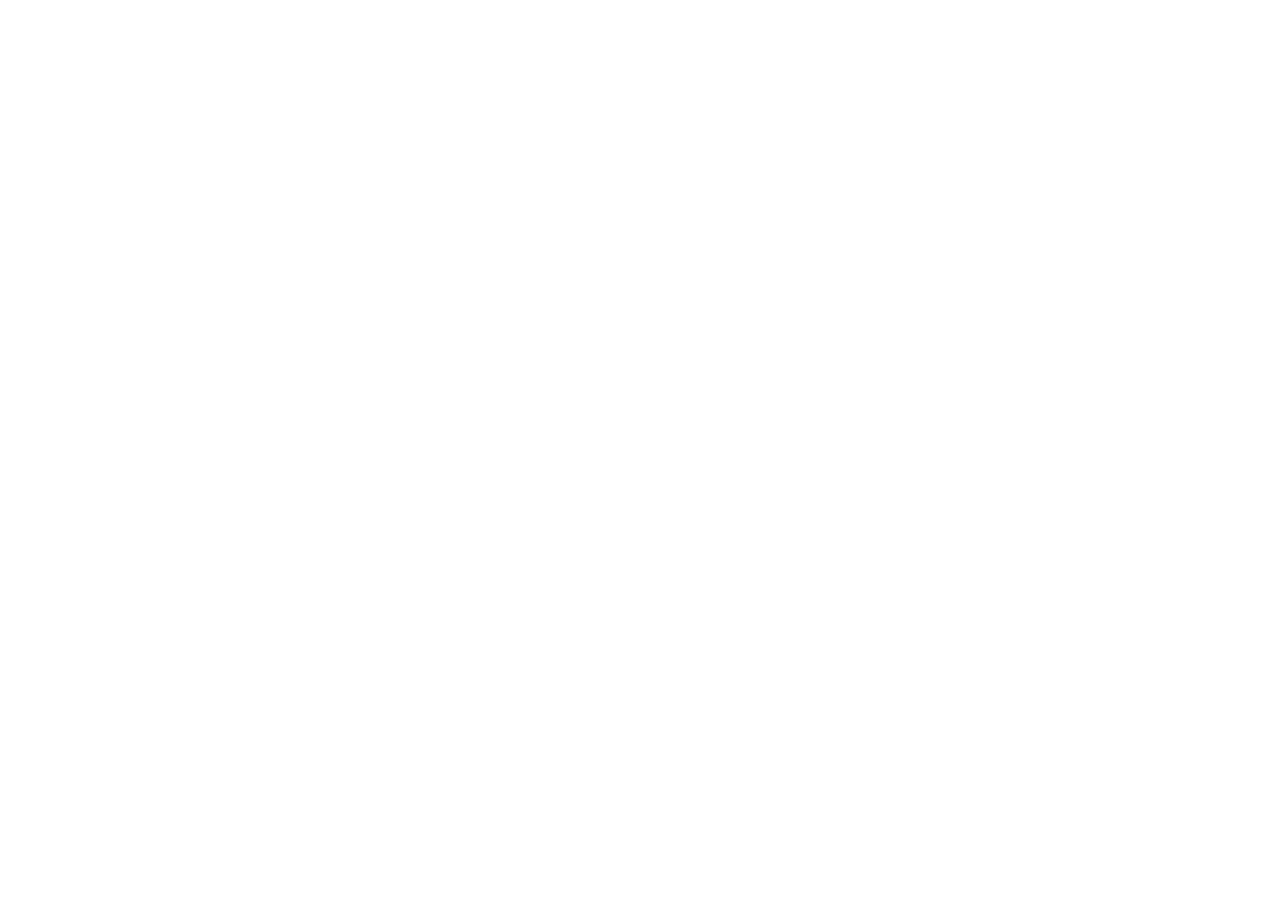
==== card.html @ 8d687ce9 "Initial commit" ====
<!DOCTYPE html>
<html lang="ru">
<head>
	<meta charset="UTF-8">
	<title>Карточка курса | Навигатор курсов</title>
	<link rel="stylesheet" href="css/style.css">
</head>
<body>
	<header></header>
	<footer></footer>
</body>
</html>
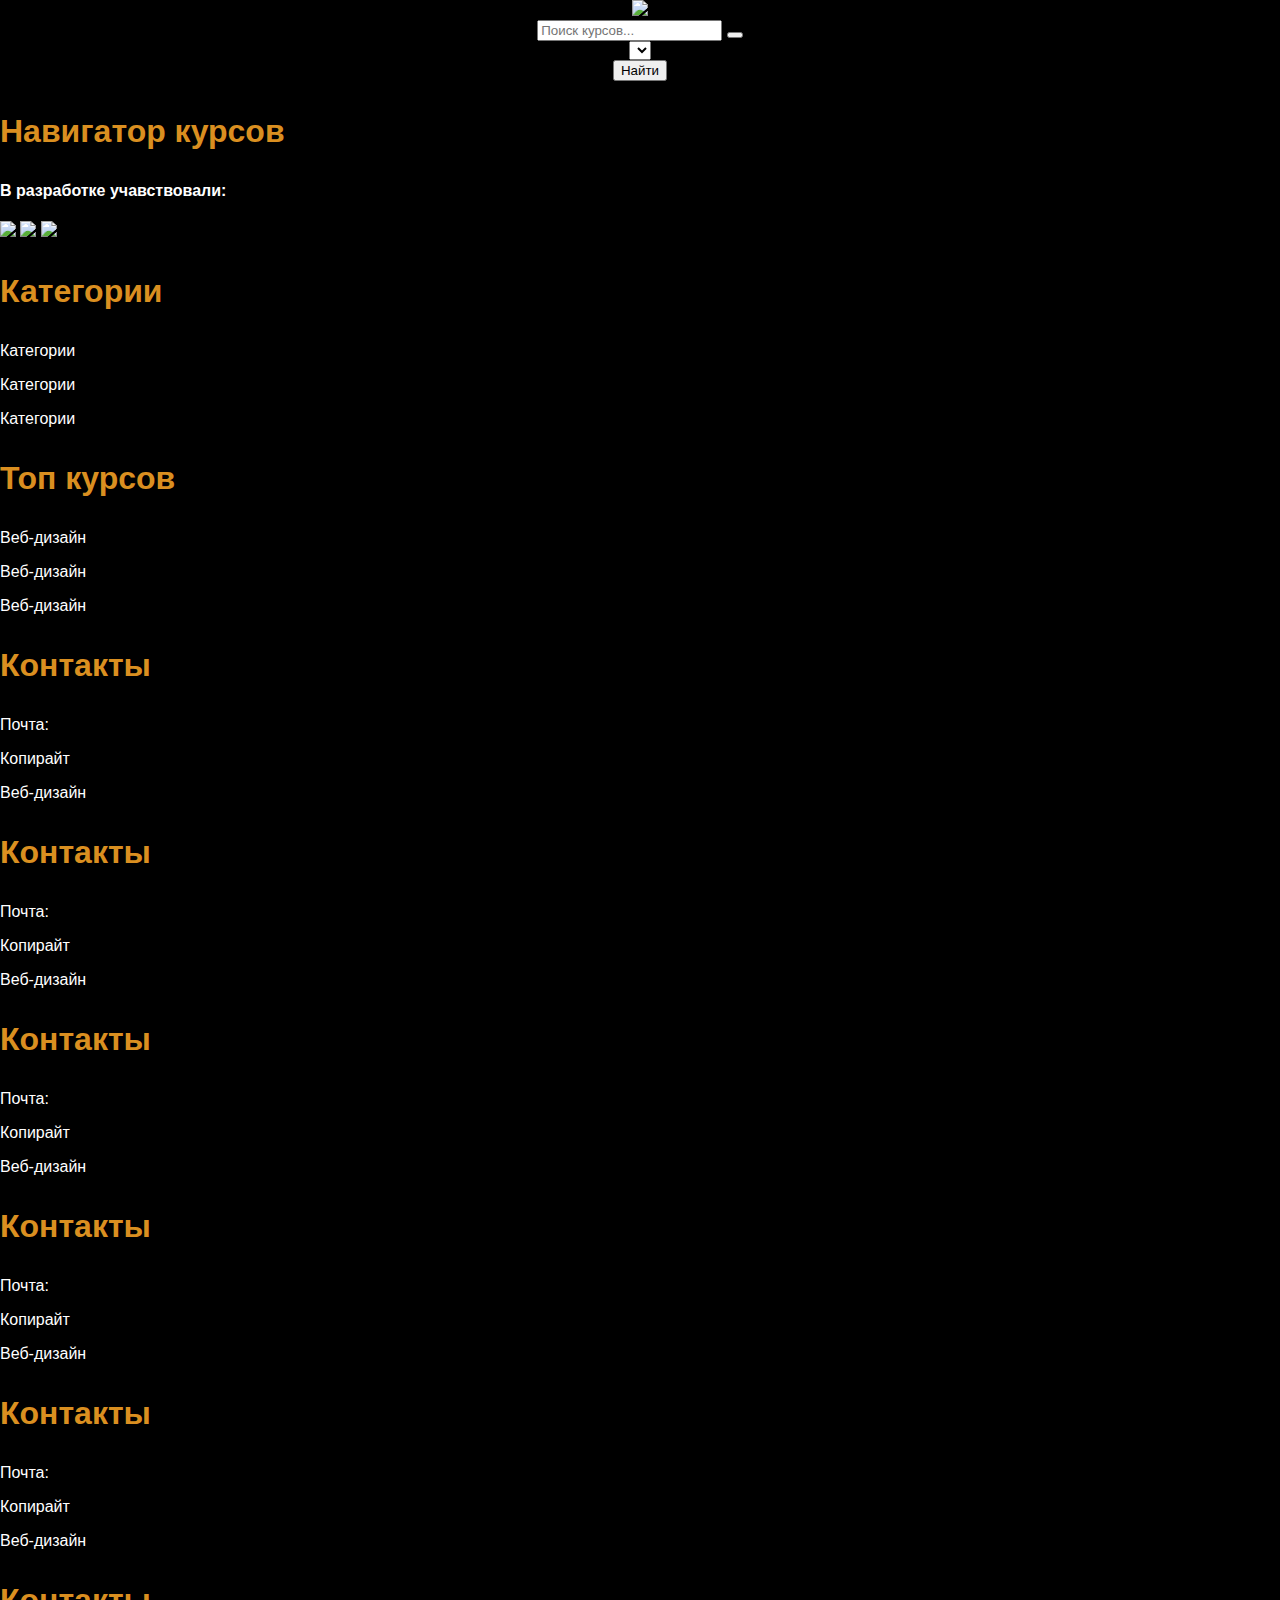
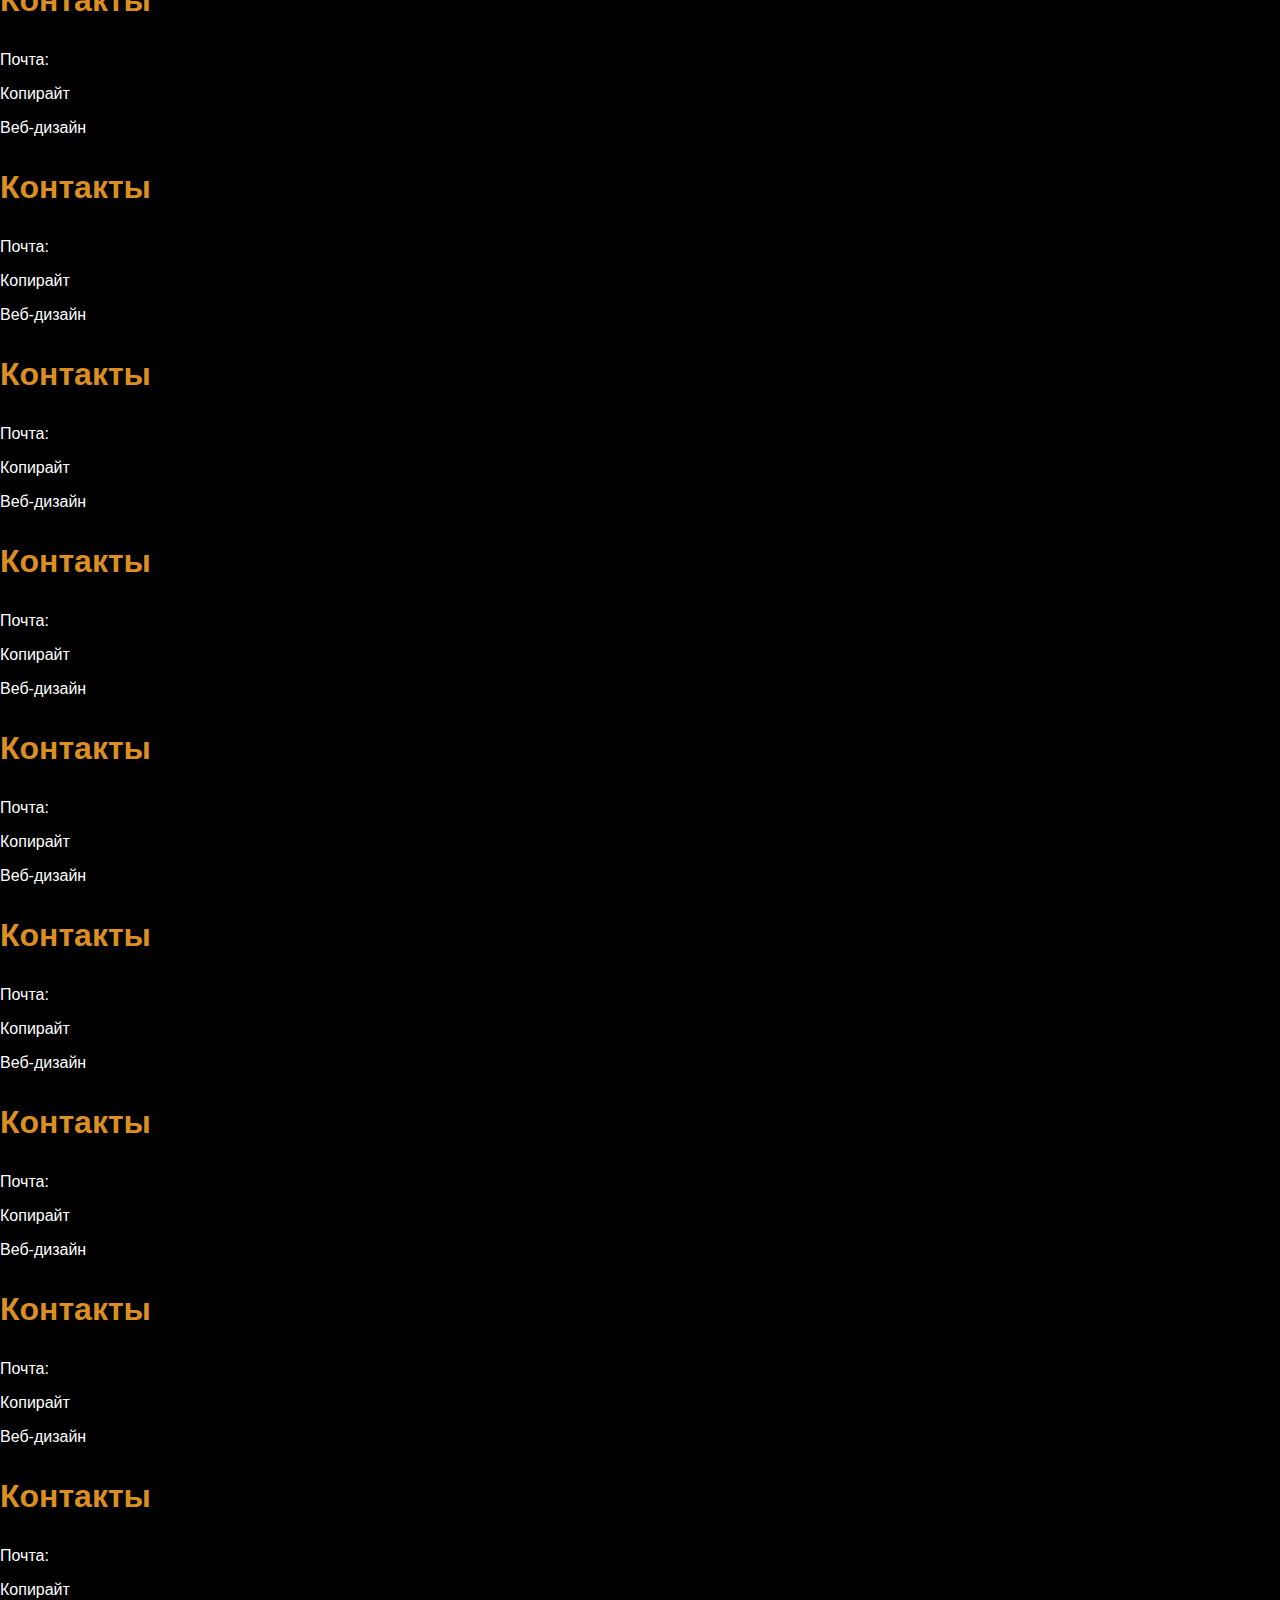
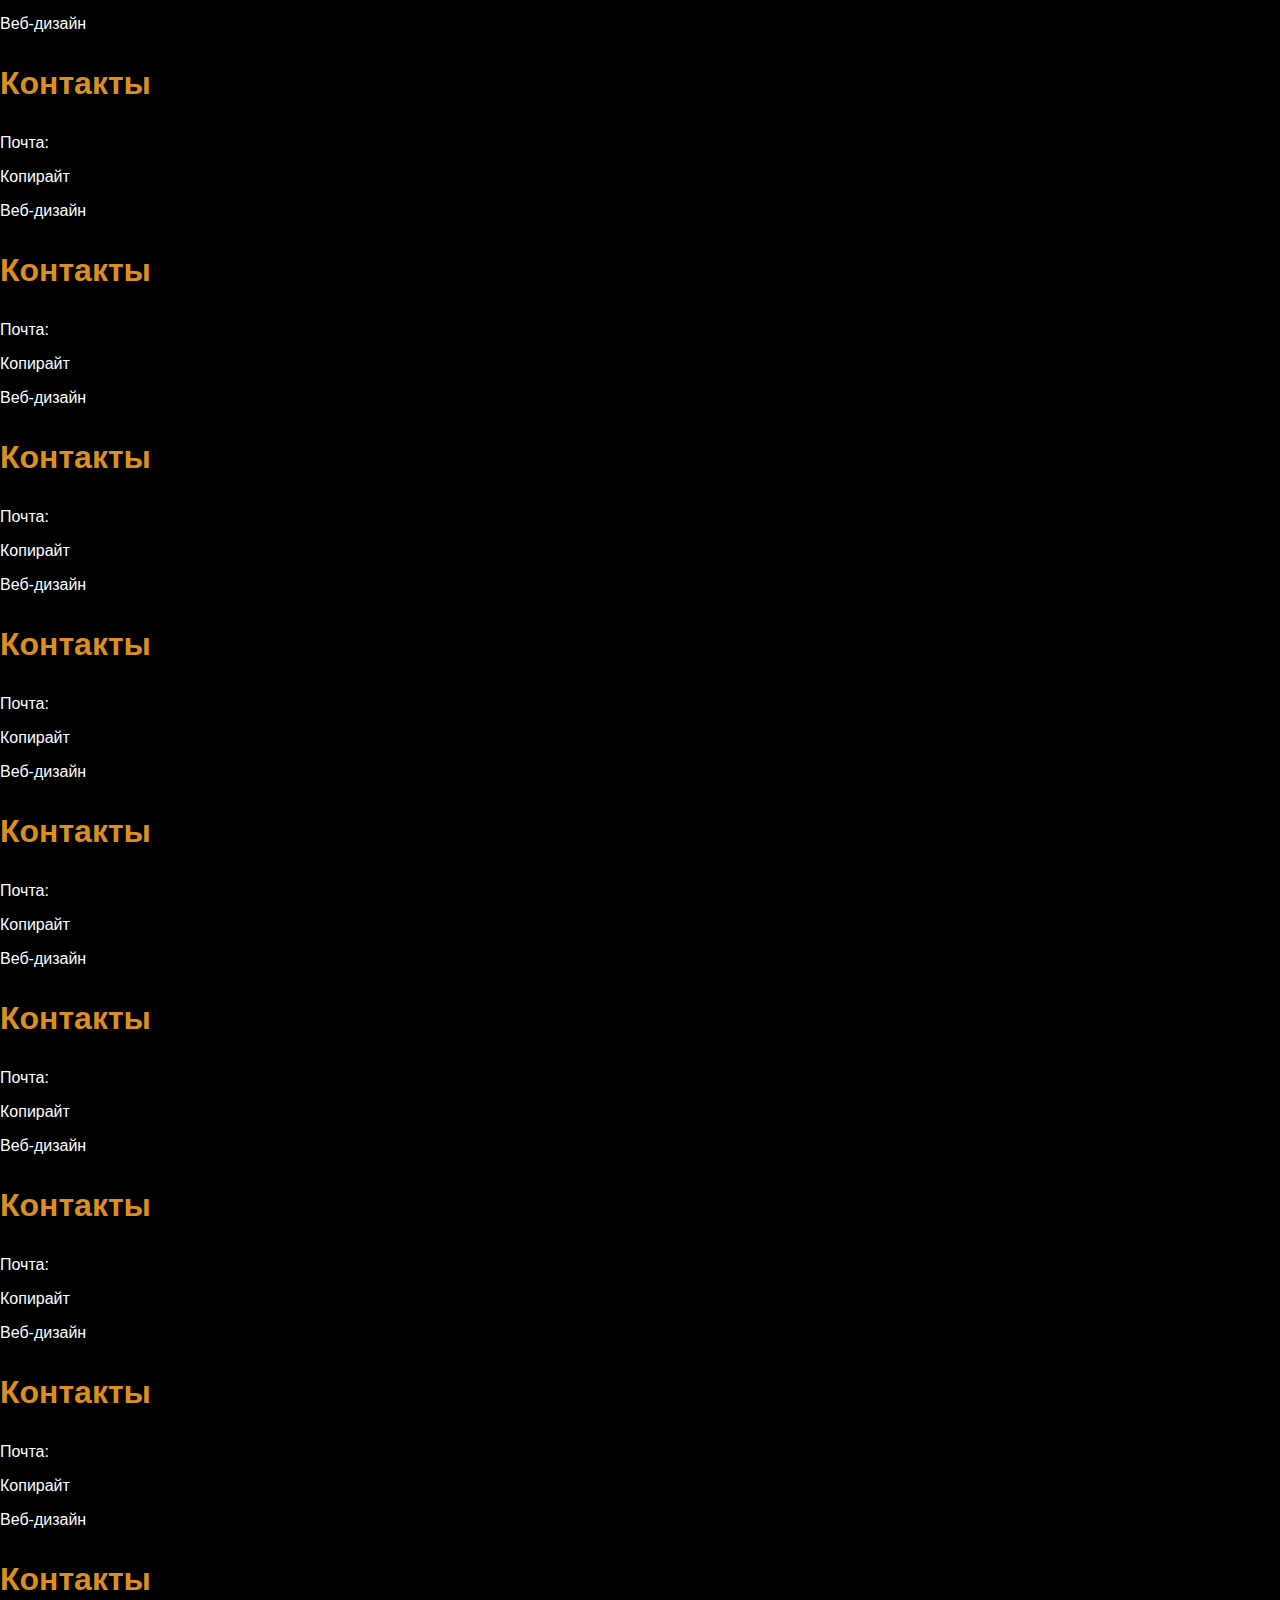
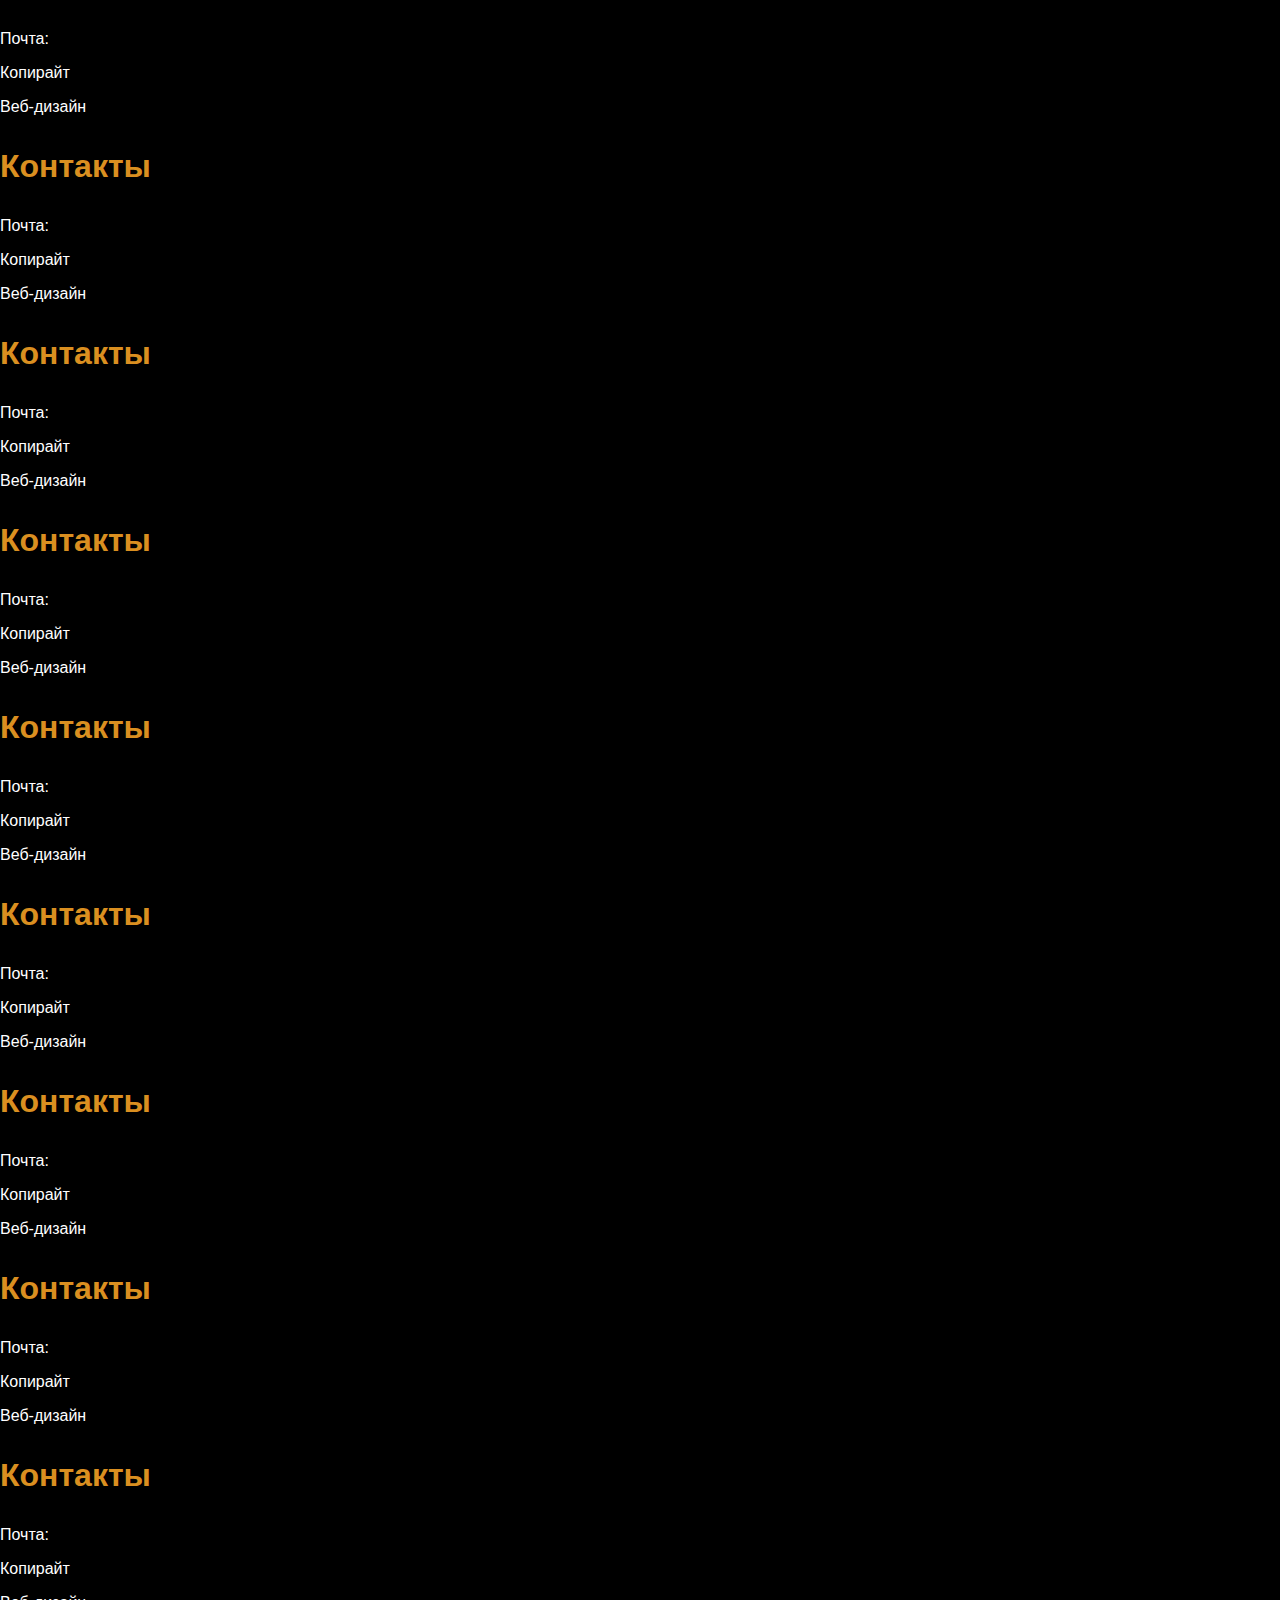
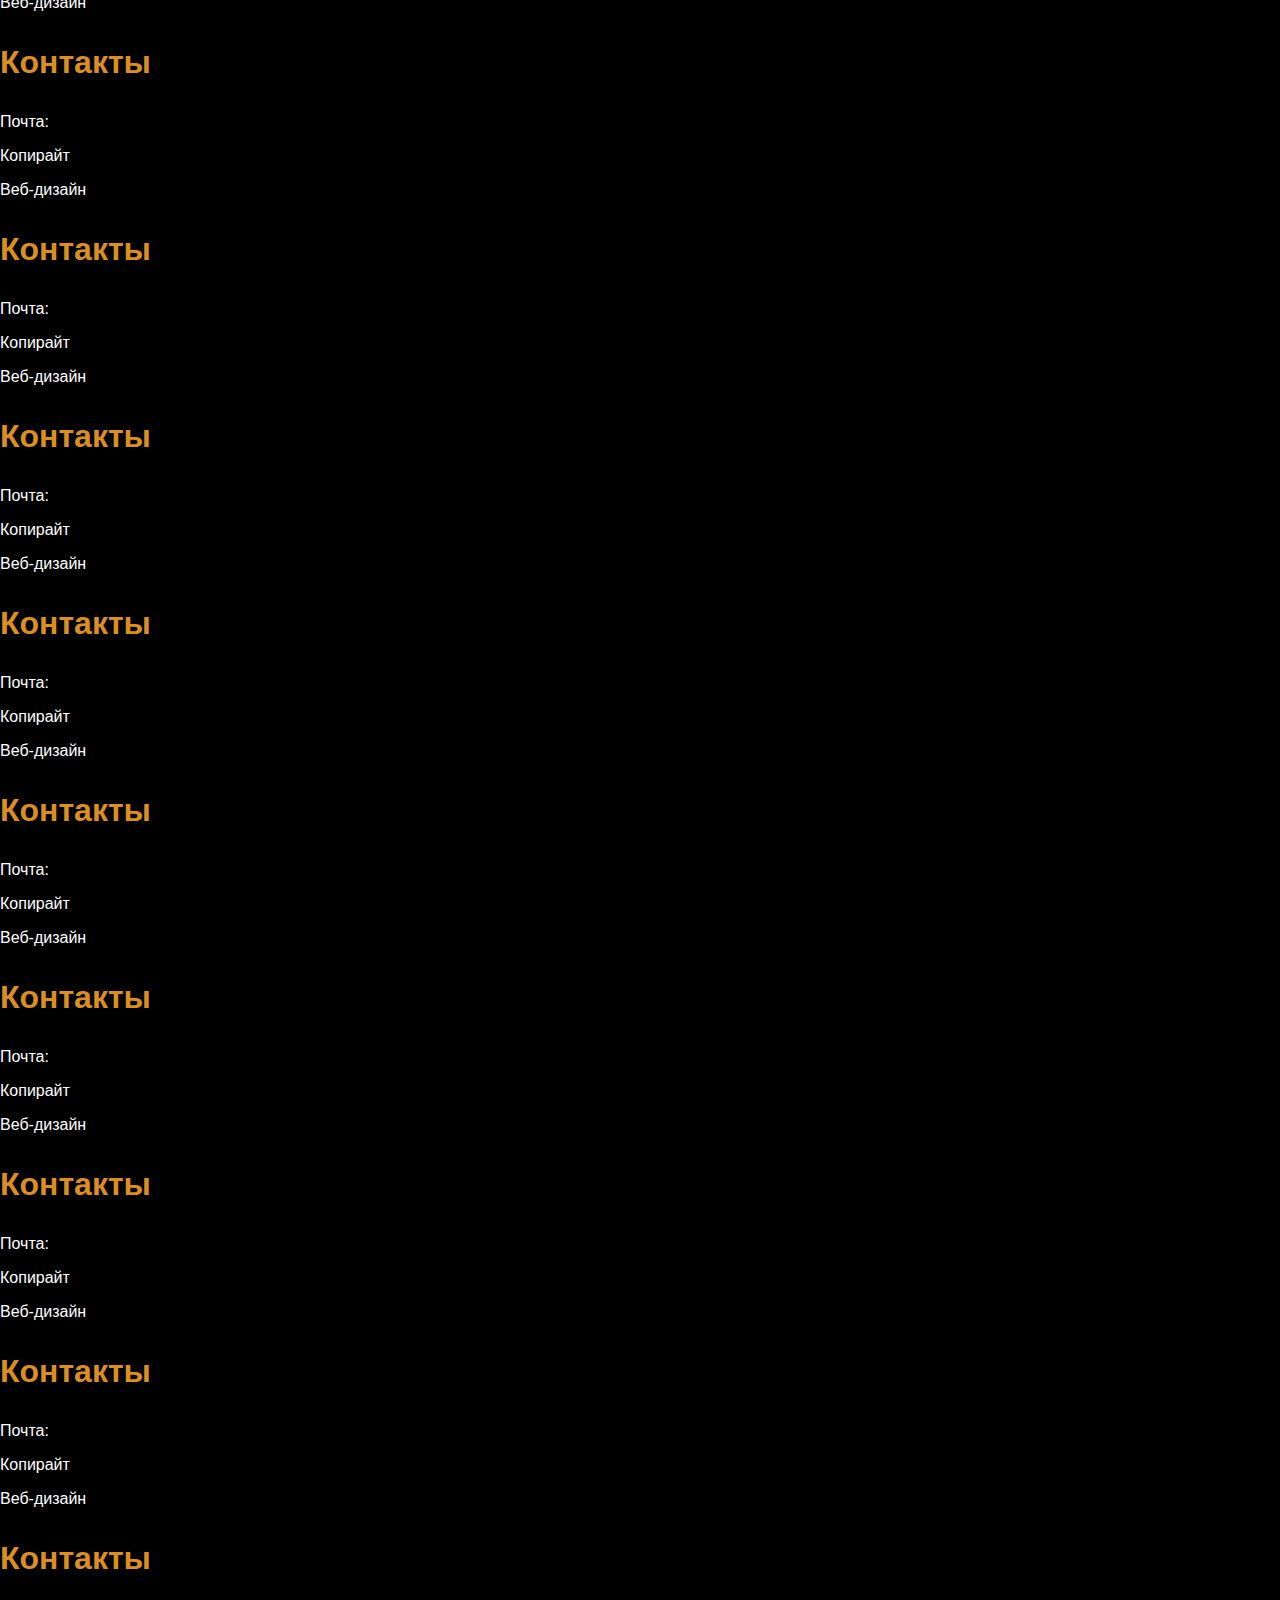
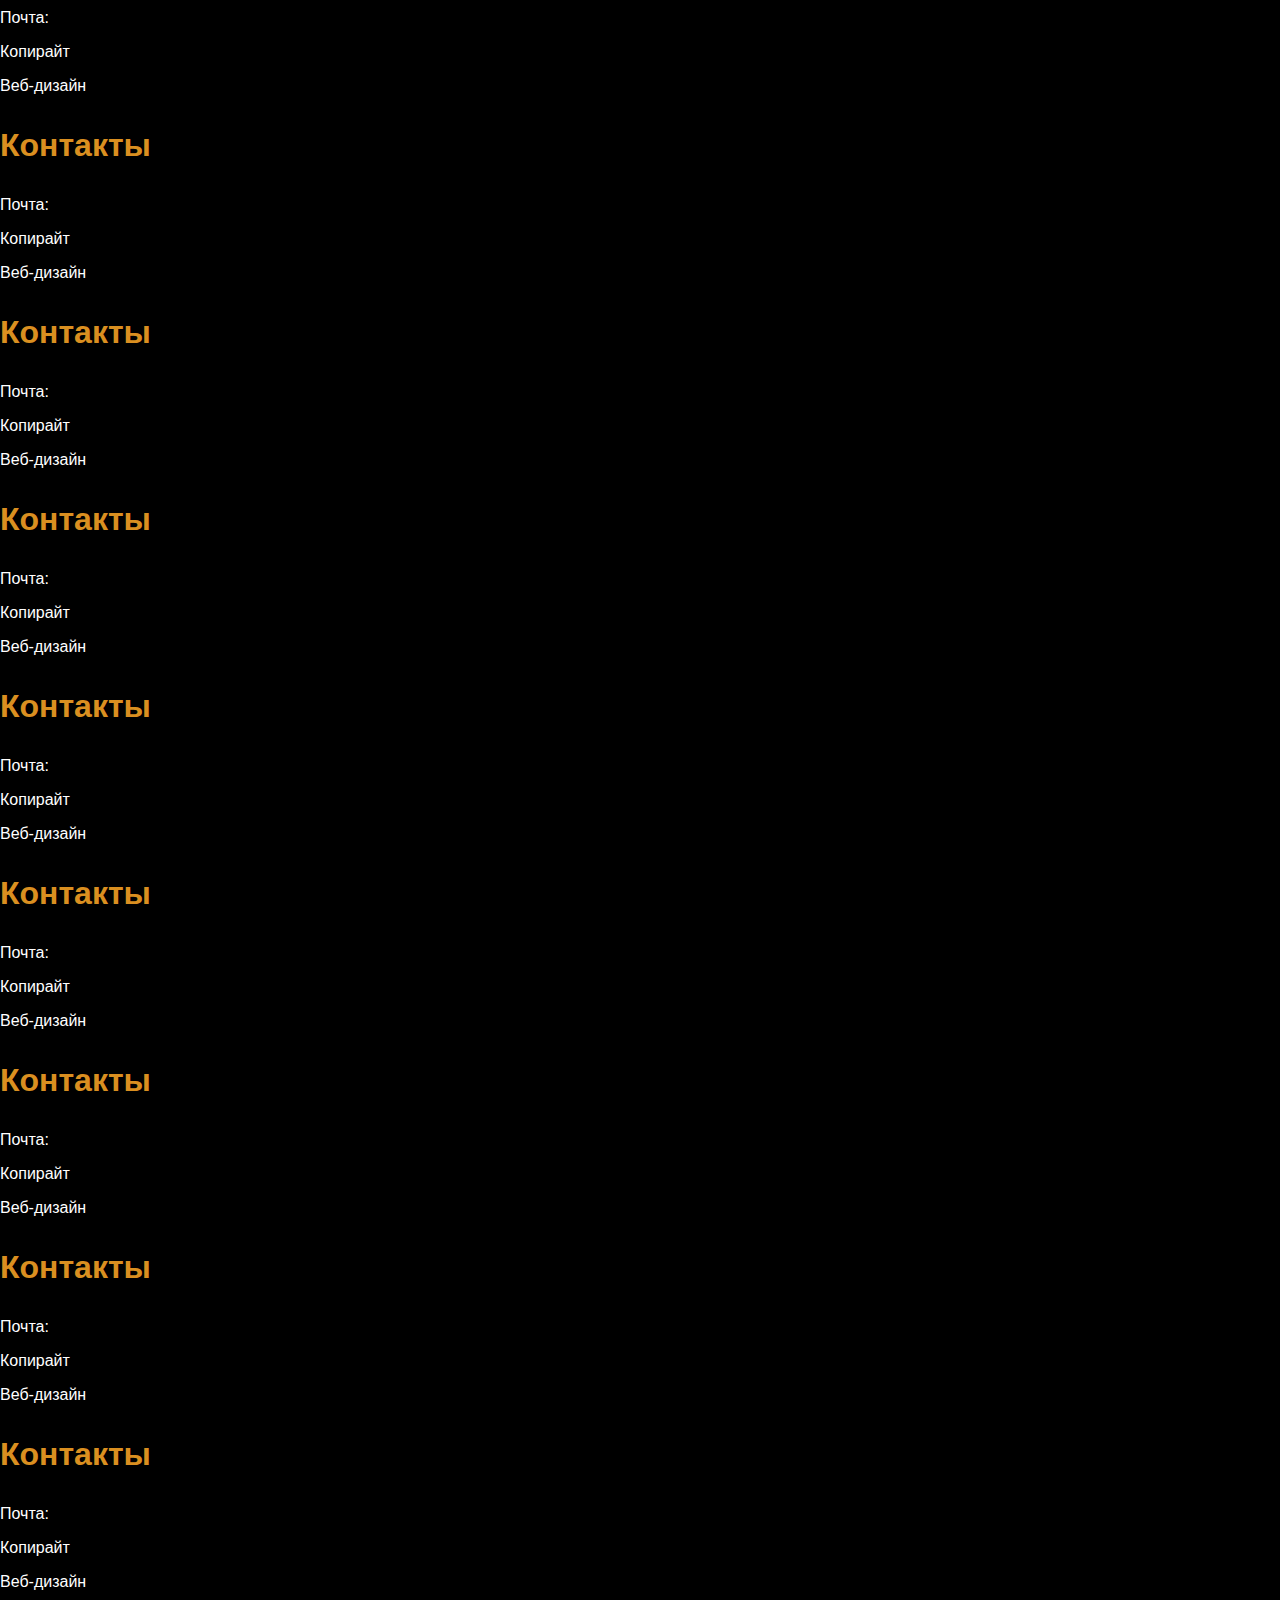
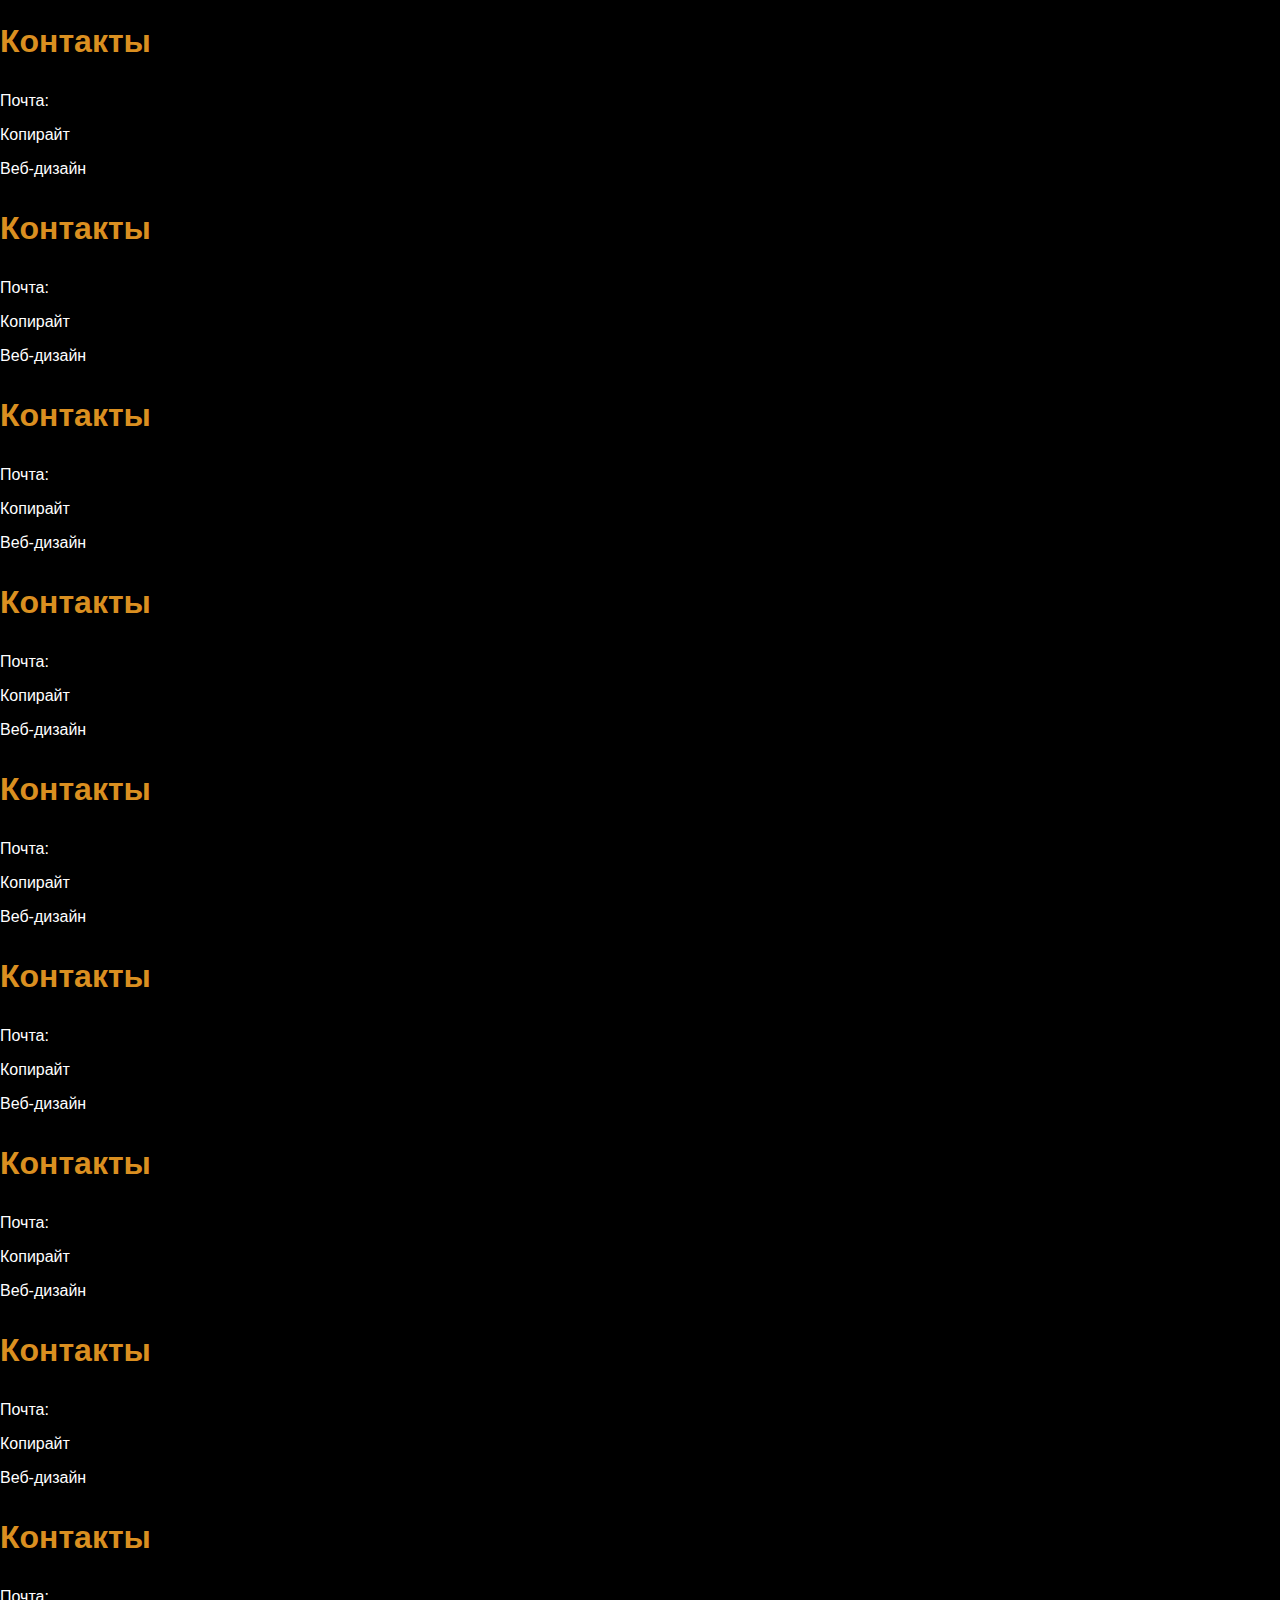
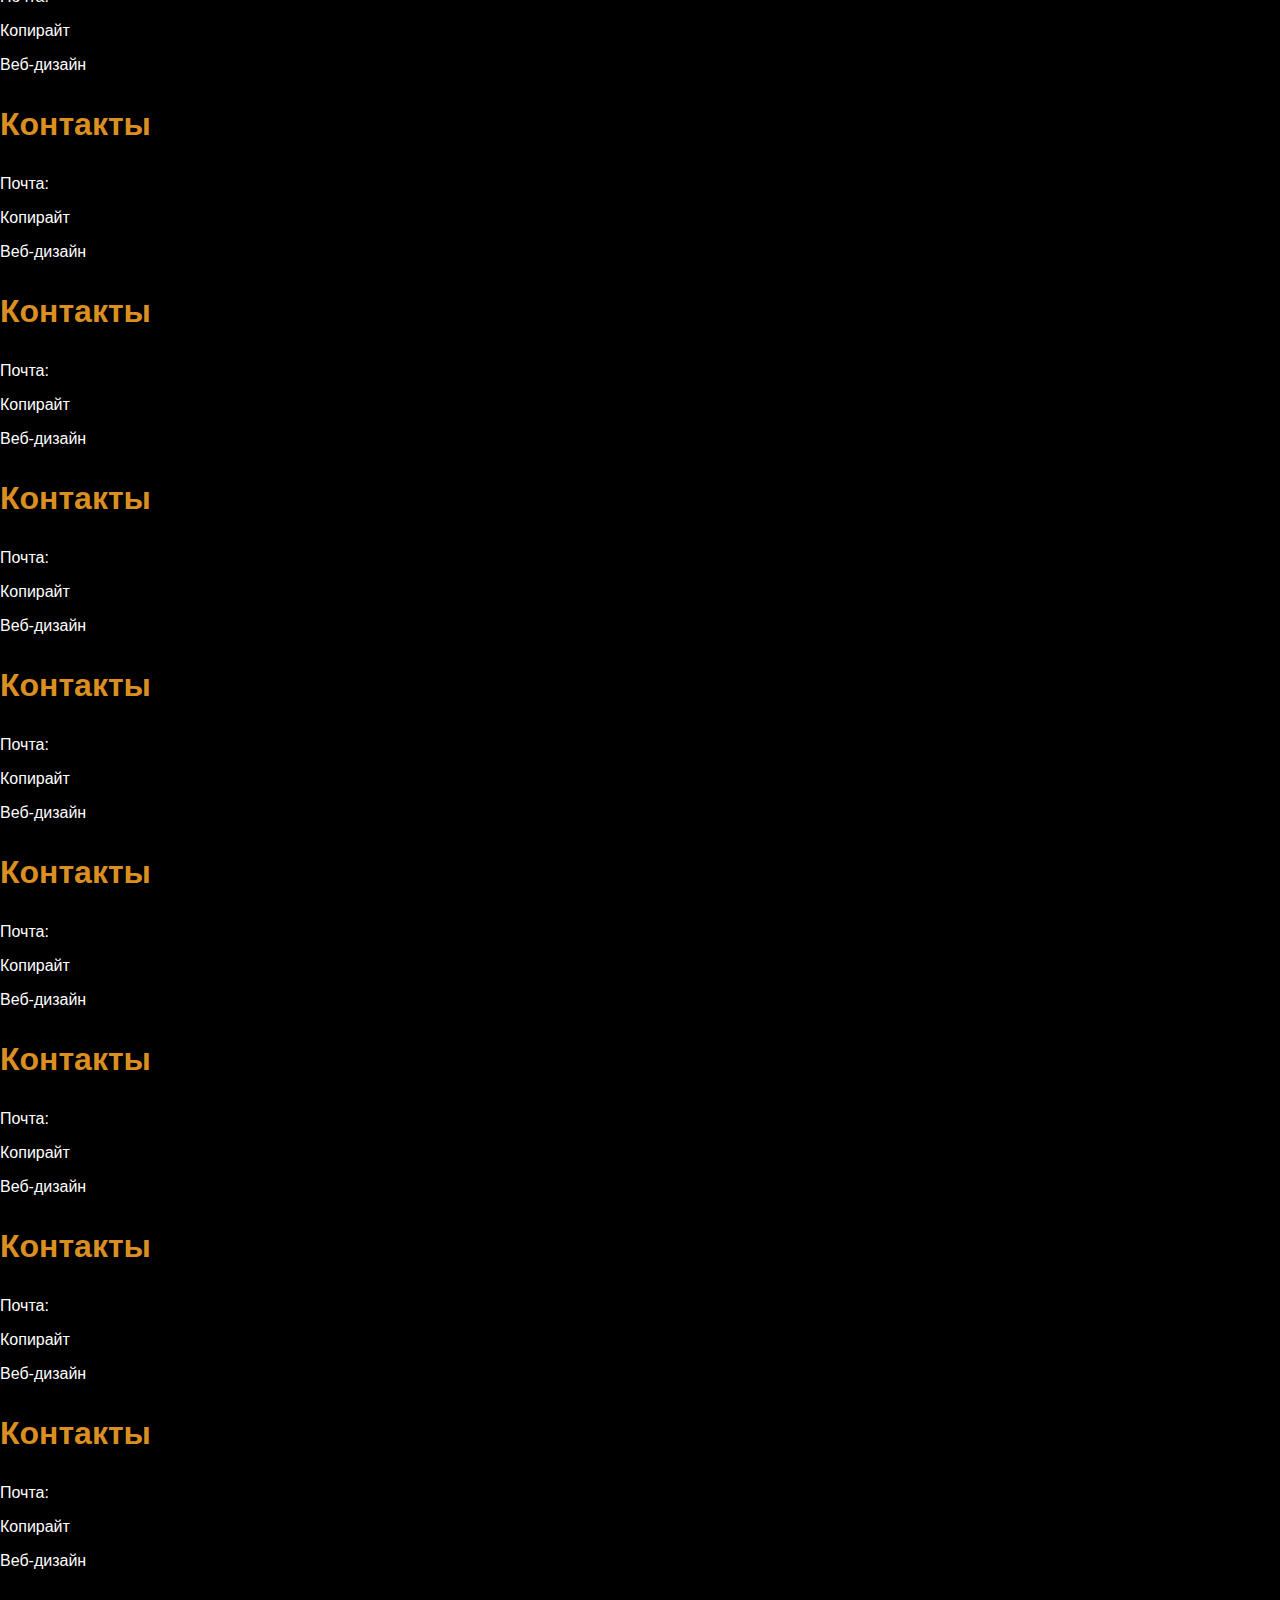
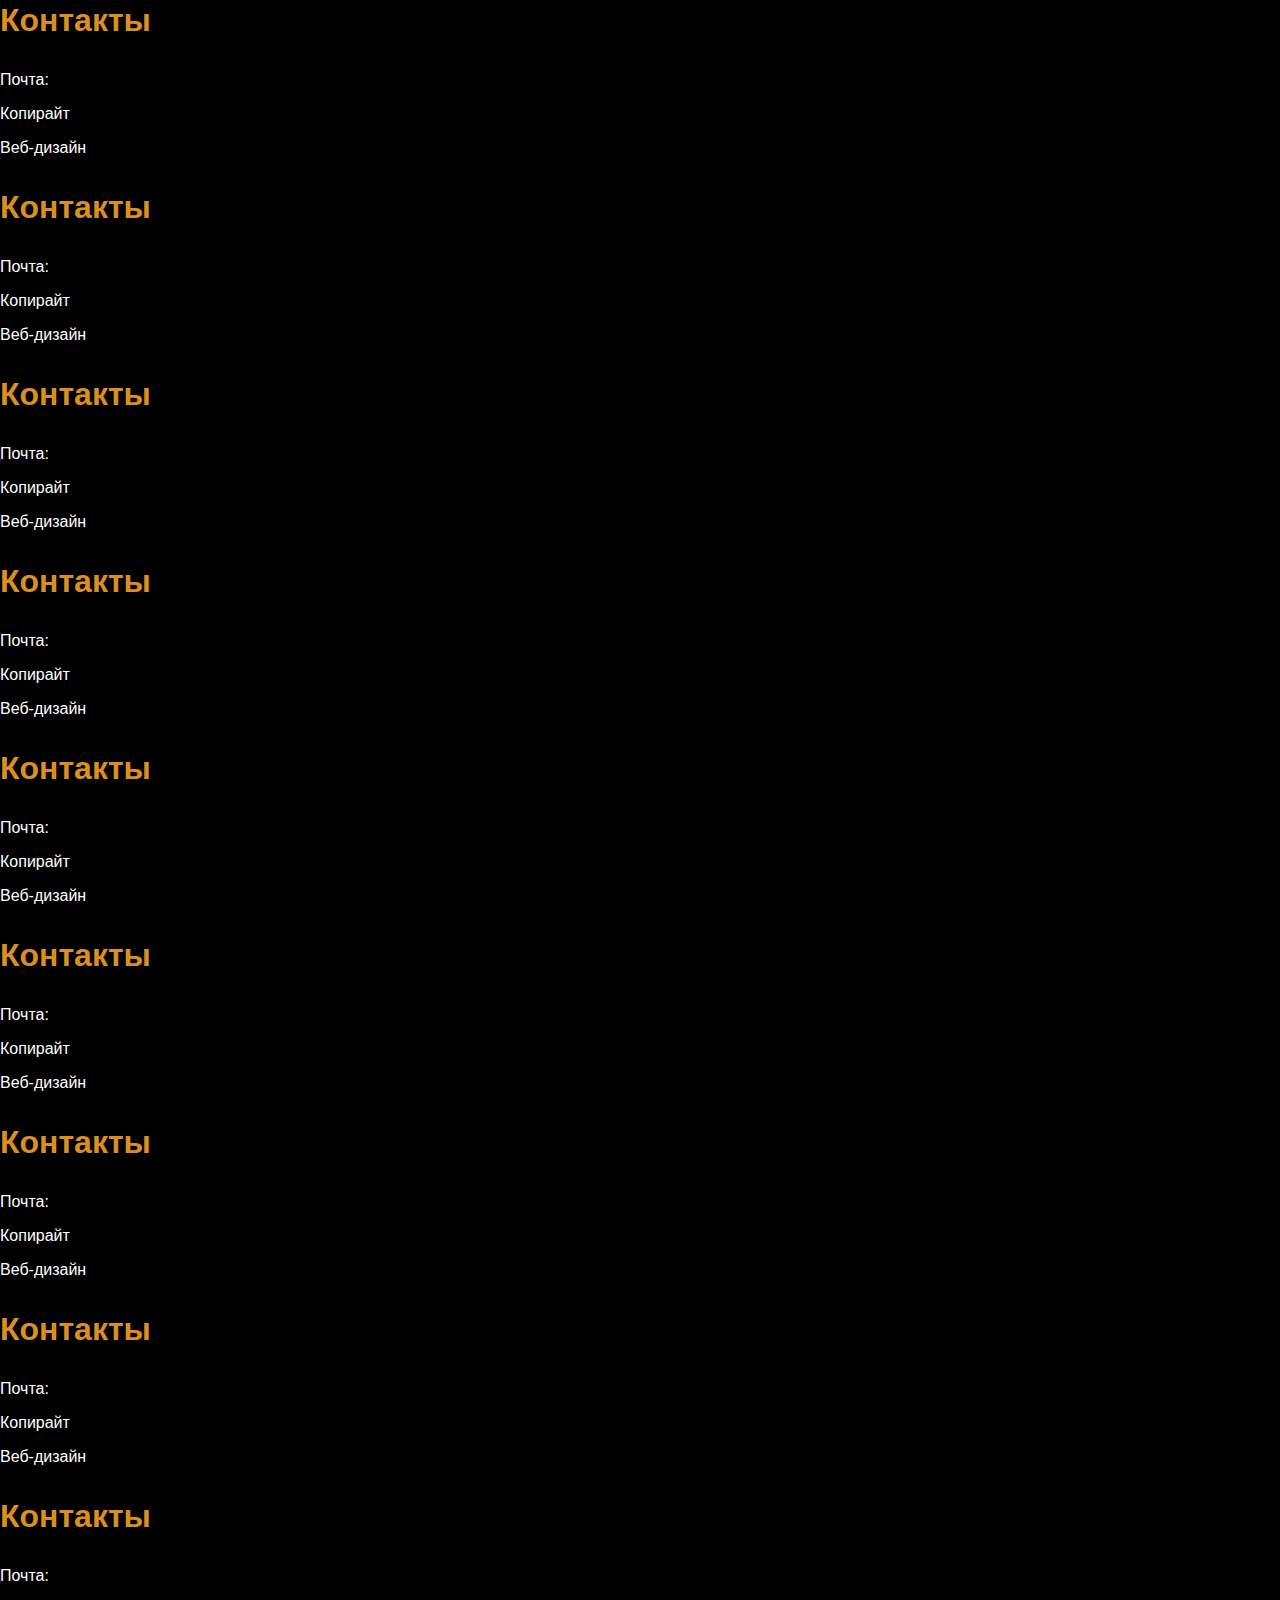
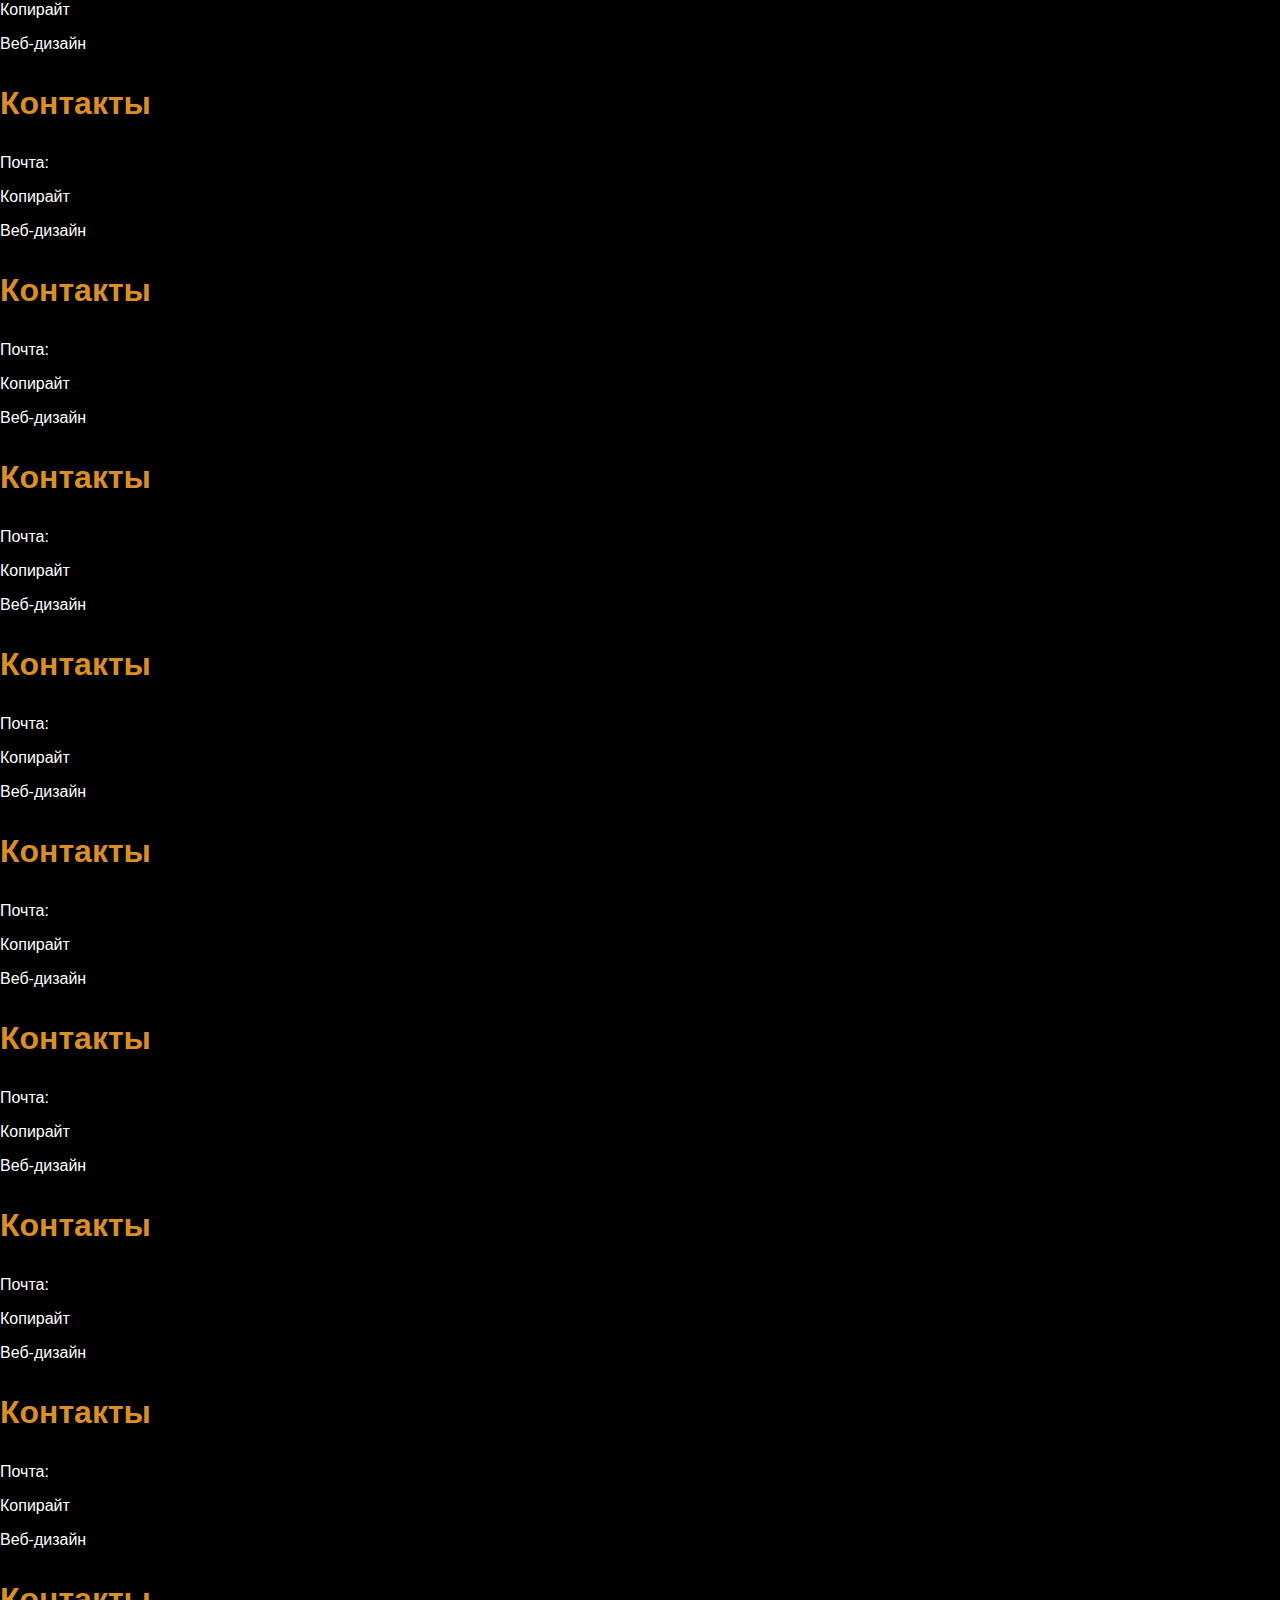
==== commit 0daffd59: "Add files via upload" ====
--- a/card.html
+++ b/card.html
@@ -1,12 +1,1144 @@
 <!DOCTYPE html>
 <html lang="ru">
-<head>
-	<meta charset="UTF-8">
-	<title>Карточка курса | Навигатор курсов</title>
-	<link rel="stylesheet" href="css/style.css">
-</head>
-<body>
-	<header></header>
-	<footer></footer>
-</body>
-</html>+  <head>
+    <meta charset="UTF-8" />
+    <title>Карточка курса | Навигатор курсов</title>
+    <link rel="stylesheet" href="css/style.css" />
+    <!-- <link
+      rel="stylesheet"
+      href="https://cdnjs.cloudflare.com/ajax/libs/font-awesome/5.13.0/js/all.min.js"
+    /> -->
+    <script src="https://cdnjs.cloudflare.com/ajax/libs/font-awesome/5.13.0/js/all.min.js" charset="UTF-8"></script>
+  </head>
+  <body>
+    <header align="center">
+			<div>
+				<img class="TimeOut" src="img/TimeOut.png">
+			</div>
+      <div>
+				<div class="search-screen">
+					<i class="fas fa-search search-icon"></i>
+					<div class="search-boxWrapper">
+					<div class="search-box">
+						<input type="text" class="search-txt" placeholder="Поиск курсов...">
+						<button class="search-btn"><i class="fas fa-arrow-right"></i></button>
+					</div>
+					<div class="underSearchBar"><select>Категории</select></div>
+					</div>
+				</div>
+				
+				<div>
+
+				</div>
+				
+			<div>
+				<button>Найти</button>
+			</div>
+    </header>
+
+    <footer>
+			<div class="creditWrapper">
+				<div class="footerItem">
+					<h3>Навигатор курсов</h3>
+					<h4>В разработке учавствовали:</h4>
+					<div class="imgRow">
+						<img src="img/TimeOut.png">
+						<img src="img/KidsOut.png">
+						<img src="img/TAOMout.png">
+					</div>
+				</div>
+
+				<div class="footerItem">
+					<h3>Категории</h3>
+					<p>Категории</p>
+					<p>Категории</p>
+					<p>Категории</p>
+				</div>
+					
+				
+				<div class="footerItem">
+					<h3>Топ курсов</h3>
+					<p>Веб-дизайн</p>
+					<p>Веб-дизайн</p>
+					<p>Веб-дизайн</p>
+
+				</div>
+
+				<div class="footerItem">
+					<h3>Контакты</h3>
+					<p>Почта:</p>
+				</div>
+			</div>	
+			<div class="copyright">
+				Копирайт
+					<p>Веб-дизайн</p>
+
+				</div>
+
+				<div class="footerItem">
+					<h3>Контакты</h3>
+					<p>Почта:</p>
+				</div>
+			</div>	
+			<div class="copyright">
+				Копирайт
+					<p>Веб-дизайн</p>
+
+				</div>
+
+				<div class="footerItem">
+					<h3>Контакты</h3>
+					<p>Почта:</p>
+				</div>
+			</div>	
+			<div class="copyright">
+				Копирайт
+					<p>Веб-дизайн</p>
+
+				</div>
+
+				<div class="footerItem">
+					<h3>Контакты</h3>
+					<p>Почта:</p>
+				</div>
+			</div>	
+			<div class="copyright">
+				Копирайт
+					<p>Веб-дизайн</p>
+
+				</div>
+
+				<div class="footerItem">
+					<h3>Контакты</h3>
+					<p>Почта:</p>
+				</div>
+			</div>	
+			<div class="copyright">
+				Копирайт
+					<p>Веб-дизайн</p>
+
+				</div>
+
+				<div class="footerItem">
+					<h3>Контакты</h3>
+					<p>Почта:</p>
+				</div>
+			</div>	
+			<div class="copyright">
+				Копирайт
+					<p>Веб-дизайн</p>
+
+				</div>
+
+				<div class="footerItem">
+					<h3>Контакты</h3>
+					<p>Почта:</p>
+				</div>
+			</div>	
+			<div class="copyright">
+				Копирайт
+					<p>Веб-дизайн</p>
+
+				</div>
+
+				<div class="footerItem">
+					<h3>Контакты</h3>
+					<p>Почта:</p>
+				</div>
+			</div>	
+			<div class="copyright">
+				Копирайт
+					<p>Веб-дизайн</p>
+
+				</div>
+
+				<div class="footerItem">
+					<h3>Контакты</h3>
+					<p>Почта:</p>
+				</div>
+			</div>	
+			<div class="copyright">
+				Копирайт
+					<p>Веб-дизайн</p>
+
+				</div>
+
+				<div class="footerItem">
+					<h3>Контакты</h3>
+					<p>Почта:</p>
+				</div>
+			</div>	
+			<div class="copyright">
+				Копирайт
+					<p>Веб-дизайн</p>
+
+				</div>
+
+				<div class="footerItem">
+					<h3>Контакты</h3>
+					<p>Почта:</p>
+				</div>
+			</div>	
+			<div class="copyright">
+				Копирайт
+					<p>Веб-дизайн</p>
+
+				</div>
+
+				<div class="footerItem">
+					<h3>Контакты</h3>
+					<p>Почта:</p>
+				</div>
+			</div>	
+			<div class="copyright">
+				Копирайт
+					<p>Веб-дизайн</p>
+
+				</div>
+
+				<div class="footerItem">
+					<h3>Контакты</h3>
+					<p>Почта:</p>
+				</div>
+			</div>	
+			<div class="copyright">
+				Копирайт
+					<p>Веб-дизайн</p>
+
+				</div>
+
+				<div class="footerItem">
+					<h3>Контакты</h3>
+					<p>Почта:</p>
+				</div>
+			</div>	
+			<div class="copyright">
+				Копирайт
+					<p>Веб-дизайн</p>
+
+				</div>
+
+				<div class="footerItem">
+					<h3>Контакты</h3>
+					<p>Почта:</p>
+				</div>
+			</div>	
+			<div class="copyright">
+				Копирайт
+					<p>Веб-дизайн</p>
+
+				</div>
+
+				<div class="footerItem">
+					<h3>Контакты</h3>
+					<p>Почта:</p>
+				</div>
+			</div>	
+			<div class="copyright">
+				Копирайт
+					<p>Веб-дизайн</p>
+
+				</div>
+
+				<div class="footerItem">
+					<h3>Контакты</h3>
+					<p>Почта:</p>
+				</div>
+			</div>	
+			<div class="copyright">
+				Копирайт
+					<p>Веб-дизайн</p>
+
+				</div>
+
+				<div class="footerItem">
+					<h3>Контакты</h3>
+					<p>Почта:</p>
+				</div>
+			</div>	
+			<div class="copyright">
+				Копирайт
+					<p>Веб-дизайн</p>
+
+				</div>
+
+				<div class="footerItem">
+					<h3>Контакты</h3>
+					<p>Почта:</p>
+				</div>
+			</div>	
+			<div class="copyright">
+				Копирайт
+					<p>Веб-дизайн</p>
+
+				</div>
+
+				<div class="footerItem">
+					<h3>Контакты</h3>
+					<p>Почта:</p>
+				</div>
+			</div>	
+			<div class="copyright">
+				Копирайт
+					<p>Веб-дизайн</p>
+
+				</div>
+
+				<div class="footerItem">
+					<h3>Контакты</h3>
+					<p>Почта:</p>
+				</div>
+			</div>	
+			<div class="copyright">
+				Копирайт
+					<p>Веб-дизайн</p>
+
+				</div>
+
+				<div class="footerItem">
+					<h3>Контакты</h3>
+					<p>Почта:</p>
+				</div>
+			</div>	
+			<div class="copyright">
+				Копирайт
+					<p>Веб-дизайн</p>
+
+				</div>
+
+				<div class="footerItem">
+					<h3>Контакты</h3>
+					<p>Почта:</p>
+				</div>
+			</div>	
+			<div class="copyright">
+				Копирайт
+					<p>Веб-дизайн</p>
+
+				</div>
+
+				<div class="footerItem">
+					<h3>Контакты</h3>
+					<p>Почта:</p>
+				</div>
+			</div>	
+			<div class="copyright">
+				Копирайт
+					<p>Веб-дизайн</p>
+
+				</div>
+
+				<div class="footerItem">
+					<h3>Контакты</h3>
+					<p>Почта:</p>
+				</div>
+			</div>	
+			<div class="copyright">
+				Копирайт
+					<p>Веб-дизайн</p>
+
+				</div>
+
+				<div class="footerItem">
+					<h3>Контакты</h3>
+					<p>Почта:</p>
+				</div>
+			</div>	
+			<div class="copyright">
+				Копирайт
+					<p>Веб-дизайн</p>
+
+				</div>
+
+				<div class="footerItem">
+					<h3>Контакты</h3>
+					<p>Почта:</p>
+				</div>
+			</div>	
+			<div class="copyright">
+				Копирайт
+					<p>Веб-дизайн</p>
+
+				</div>
+
+				<div class="footerItem">
+					<h3>Контакты</h3>
+					<p>Почта:</p>
+				</div>
+			</div>	
+			<div class="copyright">
+				Копирайт
+					<p>Веб-дизайн</p>
+
+				</div>
+
+				<div class="footerItem">
+					<h3>Контакты</h3>
+					<p>Почта:</p>
+				</div>
+			</div>	
+			<div class="copyright">
+				Копирайт
+					<p>Веб-дизайн</p>
+
+				</div>
+
+				<div class="footerItem">
+					<h3>Контакты</h3>
+					<p>Почта:</p>
+				</div>
+			</div>	
+			<div class="copyright">
+				Копирайт
+					<p>Веб-дизайн</p>
+
+				</div>
+
+				<div class="footerItem">
+					<h3>Контакты</h3>
+					<p>Почта:</p>
+				</div>
+			</div>	
+			<div class="copyright">
+				Копирайт
+					<p>Веб-дизайн</p>
+
+				</div>
+
+				<div class="footerItem">
+					<h3>Контакты</h3>
+					<p>Почта:</p>
+				</div>
+			</div>	
+			<div class="copyright">
+				Копирайт
+					<p>Веб-дизайн</p>
+
+				</div>
+
+				<div class="footerItem">
+					<h3>Контакты</h3>
+					<p>Почта:</p>
+				</div>
+			</div>	
+			<div class="copyright">
+				Копирайт
+					<p>Веб-дизайн</p>
+
+				</div>
+
+				<div class="footerItem">
+					<h3>Контакты</h3>
+					<p>Почта:</p>
+				</div>
+			</div>	
+			<div class="copyright">
+				Копирайт
+					<p>Веб-дизайн</p>
+
+				</div>
+
+				<div class="footerItem">
+					<h3>Контакты</h3>
+					<p>Почта:</p>
+				</div>
+			</div>	
+			<div class="copyright">
+				Копирайт
+					<p>Веб-дизайн</p>
+
+				</div>
+
+				<div class="footerItem">
+					<h3>Контакты</h3>
+					<p>Почта:</p>
+				</div>
+			</div>	
+			<div class="copyright">
+				Копирайт
+					<p>Веб-дизайн</p>
+
+				</div>
+
+				<div class="footerItem">
+					<h3>Контакты</h3>
+					<p>Почта:</p>
+				</div>
+			</div>	
+			<div class="copyright">
+				Копирайт
+					<p>Веб-дизайн</p>
+
+				</div>
+
+				<div class="footerItem">
+					<h3>Контакты</h3>
+					<p>Почта:</p>
+				</div>
+			</div>	
+			<div class="copyright">
+				Копирайт
+					<p>Веб-дизайн</p>
+
+				</div>
+
+				<div class="footerItem">
+					<h3>Контакты</h3>
+					<p>Почта:</p>
+				</div>
+			</div>	
+			<div class="copyright">
+				Копирайт
+					<p>Веб-дизайн</p>
+
+				</div>
+
+				<div class="footerItem">
+					<h3>Контакты</h3>
+					<p>Почта:</p>
+				</div>
+			</div>	
+			<div class="copyright">
+				Копирайт
+					<p>Веб-дизайн</p>
+
+				</div>
+
+				<div class="footerItem">
+					<h3>Контакты</h3>
+					<p>Почта:</p>
+				</div>
+			</div>	
+			<div class="copyright">
+				Копирайт
+					<p>Веб-дизайн</p>
+
+				</div>
+
+				<div class="footerItem">
+					<h3>Контакты</h3>
+					<p>Почта:</p>
+				</div>
+			</div>	
+			<div class="copyright">
+				Копирайт
+					<p>Веб-дизайн</p>
+
+				</div>
+
+				<div class="footerItem">
+					<h3>Контакты</h3>
+					<p>Почта:</p>
+				</div>
+			</div>	
+			<div class="copyright">
+				Копирайт
+					<p>Веб-дизайн</p>
+
+				</div>
+
+				<div class="footerItem">
+					<h3>Контакты</h3>
+					<p>Почта:</p>
+				</div>
+			</div>	
+			<div class="copyright">
+				Копирайт
+					<p>Веб-дизайн</p>
+
+				</div>
+
+				<div class="footerItem">
+					<h3>Контакты</h3>
+					<p>Почта:</p>
+				</div>
+			</div>	
+			<div class="copyright">
+				Копирайт
+					<p>Веб-дизайн</p>
+
+				</div>
+
+				<div class="footerItem">
+					<h3>Контакты</h3>
+					<p>Почта:</p>
+				</div>
+			</div>	
+			<div class="copyright">
+				Копирайт
+					<p>Веб-дизайн</p>
+
+				</div>
+
+				<div class="footerItem">
+					<h3>Контакты</h3>
+					<p>Почта:</p>
+				</div>
+			</div>	
+			<div class="copyright">
+				Копирайт
+					<p>Веб-дизайн</p>
+
+				</div>
+
+				<div class="footerItem">
+					<h3>Контакты</h3>
+					<p>Почта:</p>
+				</div>
+			</div>	
+			<div class="copyright">
+				Копирайт
+					<p>Веб-дизайн</p>
+
+				</div>
+
+				<div class="footerItem">
+					<h3>Контакты</h3>
+					<p>Почта:</p>
+				</div>
+			</div>	
+			<div class="copyright">
+				Копирайт
+					<p>Веб-дизайн</p>
+
+				</div>
+
+				<div class="footerItem">
+					<h3>Контакты</h3>
+					<p>Почта:</p>
+				</div>
+			</div>	
+			<div class="copyright">
+				Копирайт
+					<p>Веб-дизайн</p>
+
+				</div>
+
+				<div class="footerItem">
+					<h3>Контакты</h3>
+					<p>Почта:</p>
+				</div>
+			</div>	
+			<div class="copyright">
+				Копирайт
+					<p>Веб-дизайн</p>
+
+				</div>
+
+				<div class="footerItem">
+					<h3>Контакты</h3>
+					<p>Почта:</p>
+				</div>
+			</div>	
+			<div class="copyright">
+				Копирайт
+					<p>Веб-дизайн</p>
+
+				</div>
+
+				<div class="footerItem">
+					<h3>Контакты</h3>
+					<p>Почта:</p>
+				</div>
+			</div>	
+			<div class="copyright">
+				Копирайт
+					<p>Веб-дизайн</p>
+
+				</div>
+
+				<div class="footerItem">
+					<h3>Контакты</h3>
+					<p>Почта:</p>
+				</div>
+			</div>	
+			<div class="copyright">
+				Копирайт
+					<p>Веб-дизайн</p>
+
+				</div>
+
+				<div class="footerItem">
+					<h3>Контакты</h3>
+					<p>Почта:</p>
+				</div>
+			</div>	
+			<div class="copyright">
+				Копирайт
+					<p>Веб-дизайн</p>
+
+				</div>
+
+				<div class="footerItem">
+					<h3>Контакты</h3>
+					<p>Почта:</p>
+				</div>
+			</div>	
+			<div class="copyright">
+				Копирайт
+					<p>Веб-дизайн</p>
+
+				</div>
+
+				<div class="footerItem">
+					<h3>Контакты</h3>
+					<p>Почта:</p>
+				</div>
+			</div>	
+			<div class="copyright">
+				Копирайт
+					<p>Веб-дизайн</p>
+
+				</div>
+
+				<div class="footerItem">
+					<h3>Контакты</h3>
+					<p>Почта:</p>
+				</div>
+			</div>	
+			<div class="copyright">
+				Копирайт
+					<p>Веб-дизайн</p>
+
+				</div>
+
+				<div class="footerItem">
+					<h3>Контакты</h3>
+					<p>Почта:</p>
+				</div>
+			</div>	
+			<div class="copyright">
+				Копирайт
+					<p>Веб-дизайн</p>
+
+				</div>
+
+				<div class="footerItem">
+					<h3>Контакты</h3>
+					<p>Почта:</p>
+				</div>
+			</div>	
+			<div class="copyright">
+				Копирайт
+					<p>Веб-дизайн</p>
+
+				</div>
+
+				<div class="footerItem">
+					<h3>Контакты</h3>
+					<p>Почта:</p>
+				</div>
+			</div>	
+			<div class="copyright">
+				Копирайт
+					<p>Веб-дизайн</p>
+
+				</div>
+
+				<div class="footerItem">
+					<h3>Контакты</h3>
+					<p>Почта:</p>
+				</div>
+			</div>	
+			<div class="copyright">
+				Копирайт
+					<p>Веб-дизайн</p>
+
+				</div>
+
+				<div class="footerItem">
+					<h3>Контакты</h3>
+					<p>Почта:</p>
+				</div>
+			</div>	
+			<div class="copyright">
+				Копирайт
+					<p>Веб-дизайн</p>
+
+				</div>
+
+				<div class="footerItem">
+					<h3>Контакты</h3>
+					<p>Почта:</p>
+				</div>
+			</div>	
+			<div class="copyright">
+				Копирайт
+					<p>Веб-дизайн</p>
+
+				</div>
+
+				<div class="footerItem">
+					<h3>Контакты</h3>
+					<p>Почта:</p>
+				</div>
+			</div>	
+			<div class="copyright">
+				Копирайт
+					<p>Веб-дизайн</p>
+
+				</div>
+
+				<div class="footerItem">
+					<h3>Контакты</h3>
+					<p>Почта:</p>
+				</div>
+			</div>	
+			<div class="copyright">
+				Копирайт
+					<p>Веб-дизайн</p>
+
+				</div>
+
+				<div class="footerItem">
+					<h3>Контакты</h3>
+					<p>Почта:</p>
+				</div>
+			</div>	
+			<div class="copyright">
+				Копирайт
+					<p>Веб-дизайн</p>
+
+				</div>
+
+				<div class="footerItem">
+					<h3>Контакты</h3>
+					<p>Почта:</p>
+				</div>
+			</div>	
+			<div class="copyright">
+				Копирайт
+					<p>Веб-дизайн</p>
+
+				</div>
+
+				<div class="footerItem">
+					<h3>Контакты</h3>
+					<p>Почта:</p>
+				</div>
+			</div>	
+			<div class="copyright">
+				Копирайт
+					<p>Веб-дизайн</p>
+
+				</div>
+
+				<div class="footerItem">
+					<h3>Контакты</h3>
+					<p>Почта:</p>
+				</div>
+			</div>	
+			<div class="copyright">
+				Копирайт
+					<p>Веб-дизайн</p>
+
+				</div>
+
+				<div class="footerItem">
+					<h3>Контакты</h3>
+					<p>Почта:</p>
+				</div>
+			</div>	
+			<div class="copyright">
+				Копирайт
+					<p>Веб-дизайн</p>
+
+				</div>
+
+				<div class="footerItem">
+					<h3>Контакты</h3>
+					<p>Почта:</p>
+				</div>
+			</div>	
+			<div class="copyright">
+				Копирайт
+					<p>Веб-дизайн</p>
+
+				</div>
+
+				<div class="footerItem">
+					<h3>Контакты</h3>
+					<p>Почта:</p>
+				</div>
+			</div>	
+			<div class="copyright">
+				Копирайт
+					<p>Веб-дизайн</p>
+
+				</div>
+
+				<div class="footerItem">
+					<h3>Контакты</h3>
+					<p>Почта:</p>
+				</div>
+			</div>	
+			<div class="copyright">
+				Копирайт
+					<p>Веб-дизайн</p>
+
+				</div>
+
+				<div class="footerItem">
+					<h3>Контакты</h3>
+					<p>Почта:</p>
+				</div>
+			</div>	
+			<div class="copyright">
+				Копирайт
+					<p>Веб-дизайн</p>
+
+				</div>
+
+				<div class="footerItem">
+					<h3>Контакты</h3>
+					<p>Почта:</p>
+				</div>
+			</div>	
+			<div class="copyright">
+				Копирайт
+					<p>Веб-дизайн</p>
+
+				</div>
+
+				<div class="footerItem">
+					<h3>Контакты</h3>
+					<p>Почта:</p>
+				</div>
+			</div>	
+			<div class="copyright">
+				Копирайт
+					<p>Веб-дизайн</p>
+
+				</div>
+
+				<div class="footerItem">
+					<h3>Контакты</h3>
+					<p>Почта:</p>
+				</div>
+			</div>	
+			<div class="copyright">
+				Копирайт
+					<p>Веб-дизайн</p>
+
+				</div>
+
+				<div class="footerItem">
+					<h3>Контакты</h3>
+					<p>Почта:</p>
+				</div>
+			</div>	
+			<div class="copyright">
+				Копирайт
+					<p>Веб-дизайн</p>
+
+				</div>
+
+				<div class="footerItem">
+					<h3>Контакты</h3>
+					<p>Почта:</p>
+				</div>
+			</div>	
+			<div class="copyright">
+				Копирайт
+					<p>Веб-дизайн</p>
+
+				</div>
+
+				<div class="footerItem">
+					<h3>Контакты</h3>
+					<p>Почта:</p>
+				</div>
+			</div>	
+			<div class="copyright">
+				Копирайт
+					<p>Веб-дизайн</p>
+
+				</div>
+
+				<div class="footerItem">
+					<h3>Контакты</h3>
+					<p>Почта:</p>
+				</div>
+			</div>	
+			<div class="copyright">
+				Копирайт
+					<p>Веб-дизайн</p>
+
+				</div>
+
+				<div class="footerItem">
+					<h3>Контакты</h3>
+					<p>Почта:</p>
+				</div>
+			</div>	
+			<div class="copyright">
+				Копирайт
+					<p>Веб-дизайн</p>
+
+				</div>
+
+				<div class="footerItem">
+					<h3>Контакты</h3>
+					<p>Почта:</p>
+				</div>
+			</div>	
+			<div class="copyright">
+				Копирайт
+					<p>Веб-дизайн</p>
+
+				</div>
+
+				<div class="footerItem">
+					<h3>Контакты</h3>
+					<p>Почта:</p>
+				</div>
+			</div>	
+			<div class="copyright">
+				Копирайт
+					<p>Веб-дизайн</p>
+
+				</div>
+
+				<div class="footerItem">
+					<h3>Контакты</h3>
+					<p>Почта:</p>
+				</div>
+			</div>	
+			<div class="copyright">
+				Копирайт
+					<p>Веб-дизайн</p>
+
+				</div>
+
+				<div class="footerItem">
+					<h3>Контакты</h3>
+					<p>Почта:</p>
+				</div>
+			</div>	
+			<div class="copyright">
+				Копирайт
+					<p>Веб-дизайн</p>
+
+				</div>
+
+				<div class="footerItem">
+					<h3>Контакты</h3>
+					<p>Почта:</p>
+				</div>
+			</div>	
+			<div class="copyright">
+				Копирайт
+					<p>Веб-дизайн</p>
+
+				</div>
+
+				<div class="footerItem">
+					<h3>Контакты</h3>
+					<p>Почта:</p>
+				</div>
+			</div>	
+			<div class="copyright">
+				Копирайт
+					<p>Веб-дизайн</p>
+
+				</div>
+
+				<div class="footerItem">
+					<h3>Контакты</h3>
+					<p>Почта:</p>
+				</div>
+			</div>	
+			<div class="copyright">
+				Копирайт
+					<p>Веб-дизайн</p>
+
+				</div>
+
+				<div class="footerItem">
+					<h3>Контакты</h3>
+					<p>Почта:</p>
+				</div>
+			</div>	
+			<div class="copyright">
+				Копирайт
+					<p>Веб-дизайн</p>
+
+				</div>
+
+				<div class="footerItem">
+					<h3>Контакты</h3>
+					<p>Почта:</p>
+				</div>
+			</div>	
+			<div class="copyright">
+				Копирайт
+					<p>Веб-дизайн</p>
+
+				</div>
+
+				<div class="footerItem">
+					<h3>Контакты</h3>
+					<p>Почта:</p>
+				</div>
+			</div>	
+			<div class="copyright">
+				Копирайт
+					<p>Веб-дизайн</p>
+
+				</div>
+
+				<div class="footerItem">
+					<h3>Контакты</h3>
+					<p>Почта:</p>
+				</div>
+			</div>	
+			<div class="copyright">
+				Копирайт
+					<p>Веб-дизайн</p>
+
+				</div>
+
+				<div class="footerItem">
+					<h3>Контакты</h3>
+					<p>Почта:</p>
+				</div>
+			</div>	
+			<div class="copyright">
+				Копирайт
+					<p>Веб-дизайн</p>
+
+				</div>
+
+				<div class="footerItem">
+					<h3>Контакты</h3>
+					<p>Почта:</p>
+				</div>
+			</div>	
+			<div class="copyright">
+				Копирайт
+					<p>Веб-дизайн</p>
+
+				</div>
+
+				<div class="footerItem">
+					<h3>Контакты</h3>
+					<p>Почта:</p>
+				</div>
+			</div>	
+			<div class="copyright">
+				Копирайт
+					<p>Веб-дизайн</p>
+
+				</div>
+
+				<div class="footerItem">
+					<h3>Контакты</h3>
+					<p>Почта:</p>
+				</div>
+			</div>	
+			<div class="copyright">
+				Копирайт
+			</div>
+    </footer>
+  </body>
+</html>
--- a/css/style.css
+++ b/css/style.css
@@ -0,0 +1,161 @@
+:root{
+	--main-menu-color: black;
+	--overall-text-color: white;
+	--button-color:gray;
+}
+a{
+	text-decoration: none;
+}
+
+section{
+	width: 70vw;
+	margin: 0 auto;
+}
+
+body {
+	padding: 0; 
+	margin: 0;
+	font-family: sans-serif;
+	overflow-x: hidden;
+	background-color: var(--main-menu-color);
+	color: var(--overall-text-color);
+}
+img {
+
+	max-width:100%; 
+	max-height:100%;
+	object-fit: fill;
+}
+
+h1{
+font-size: 49px;
+}
+
+h2{
+font-size: 36px;
+
+}
+
+h3{
+font-size: 32px;
+color: #DA8F20;
+}
+
+.searchbar{
+display: flex;
+}
+
+.categories{
+	
+	display: flex;
+	flex-flow: column nowrap;
+	justify-content:space-evenly ;
+	height: 40%;
+	
+}
+
+.categories1{
+	display: flex;  
+	flex-flow: row wrap; 
+	align-content: space-around;
+	
+	flex: 2;
+	justify-content: space-between;
+}
+
+.categoryCard{
+	display: flex;
+	width: 45%;
+	height: 100%;
+	flex-flow: column nowrap;
+	/* background-size: 100% 100%; */
+	/* color: var(--overall-text-color); */
+	margin: 1% 0;
+	z-index: 0;
+	position: relative;
+	
+}
+
+.buttonToCourses{
+	align-self: flex-end;
+	background: transparent;
+	color: gray;
+	font-weight: bold;
+	font-size: 18px;
+	border: 0;
+}
+
+.courseNameWrapper{
+	display: flex;
+	background-color: black ;
+	filter: opacity(80%);
+	min-width: 100%;
+	max-height: 20%;
+	align-content: center;
+	justify-content: center;
+	z-index: 1;
+	position: absolute;
+	bottom: 0;
+}
+
+.Popular{
+display: flex;
+align-content: space-around;
+justify-content: center;
+flex-direction: column;
+height: 40%;
+width: 100%;
+}
+.Popular1{
+	display: flex; 
+	flex-direction: row; 
+	width: 100%;
+	
+}
+.Popular2{
+	display: flex; 
+	flex-direction: column;
+	justify-content: space-around;
+	width: inherit;
+	height: inherit;
+}
+.taglist{
+	display: flex; 
+	flex-flow: row wrap; 
+	justify-content:space-around; 
+	align-content:flex-start; 
+	margin-top: 24px;
+}
+.imgcontainer{
+	width: inherit;
+	height: inherit;
+	margin-right: 3rem;
+}
+
+.tag{
+	
+	color: var(--main-menu-color);
+	font-size: 16px;
+	padding: 5px 15px;
+	border-radius: 4px;
+
+}
+.tagPurple{
+background-color: #A9A3A9;
+}
+.tagYellow{
+	background-color: #D3B17C;
+}
+.tagPink{
+	background-color: #CB9694;
+}
+.tagGreen{
+	background-color: #3C8781;
+}
+.tagOrange{
+	background-color: #D67A1B;
+}
+.Element{
+	width:33%;
+}
+
